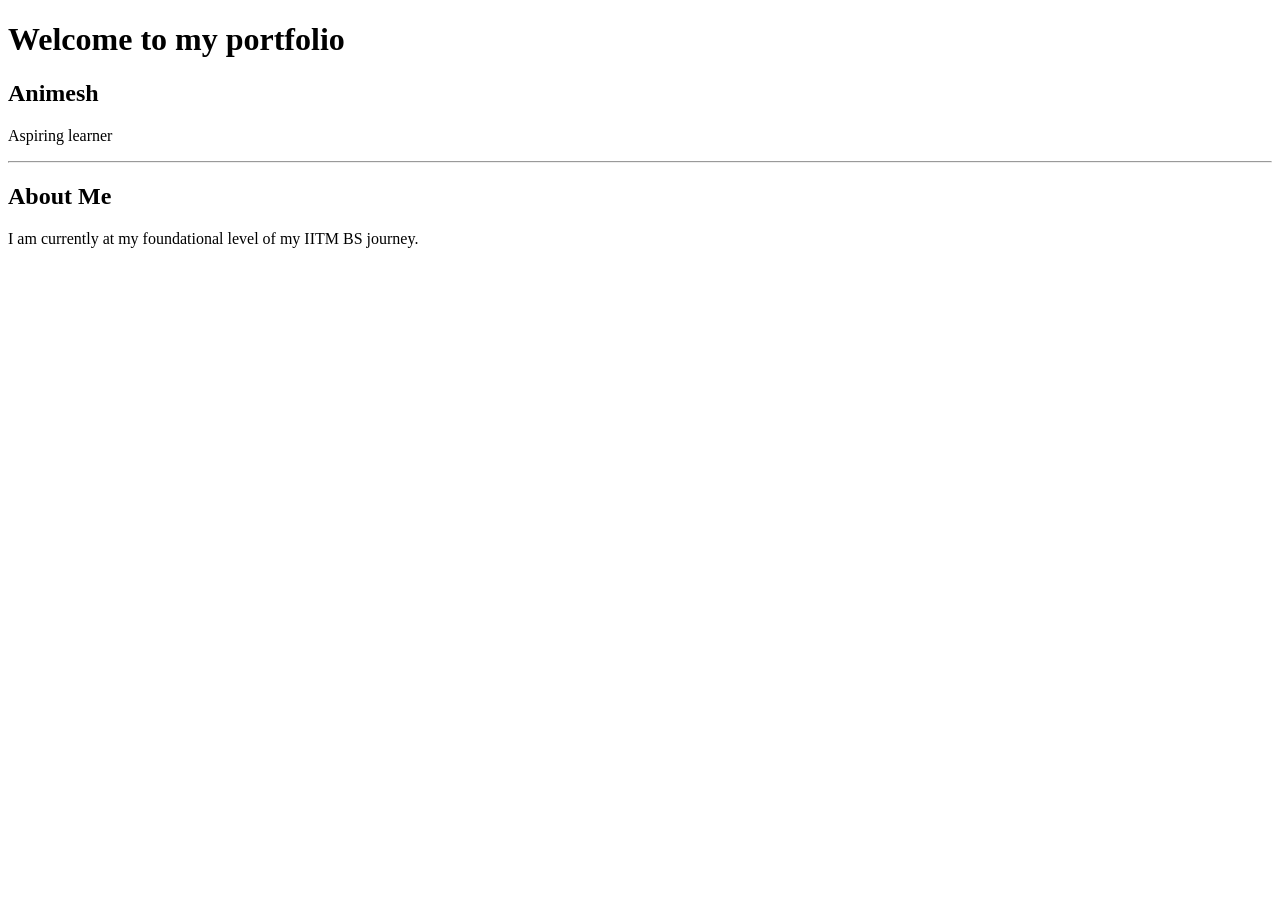
==== web.html @ 1ad062ff "demo commit" ====
<!DOCTYPE html>
<html lang="en">

<head>
    <meta charset="UTF-8">
    <meta name="viewport" content="width=device-width, initial-scale=1.0">
    <title>My Portfolio</title>
</head>

<body>
    <H1>Welcome to my portfolio</H1>
    <h2>Animesh</h2>
    <p>Aspiring learner</p>

    <hr>

    <h2>About Me</h2>
    <p>I am currently at my foundational level of my IITM BS journey.</p>



</body>

</html>
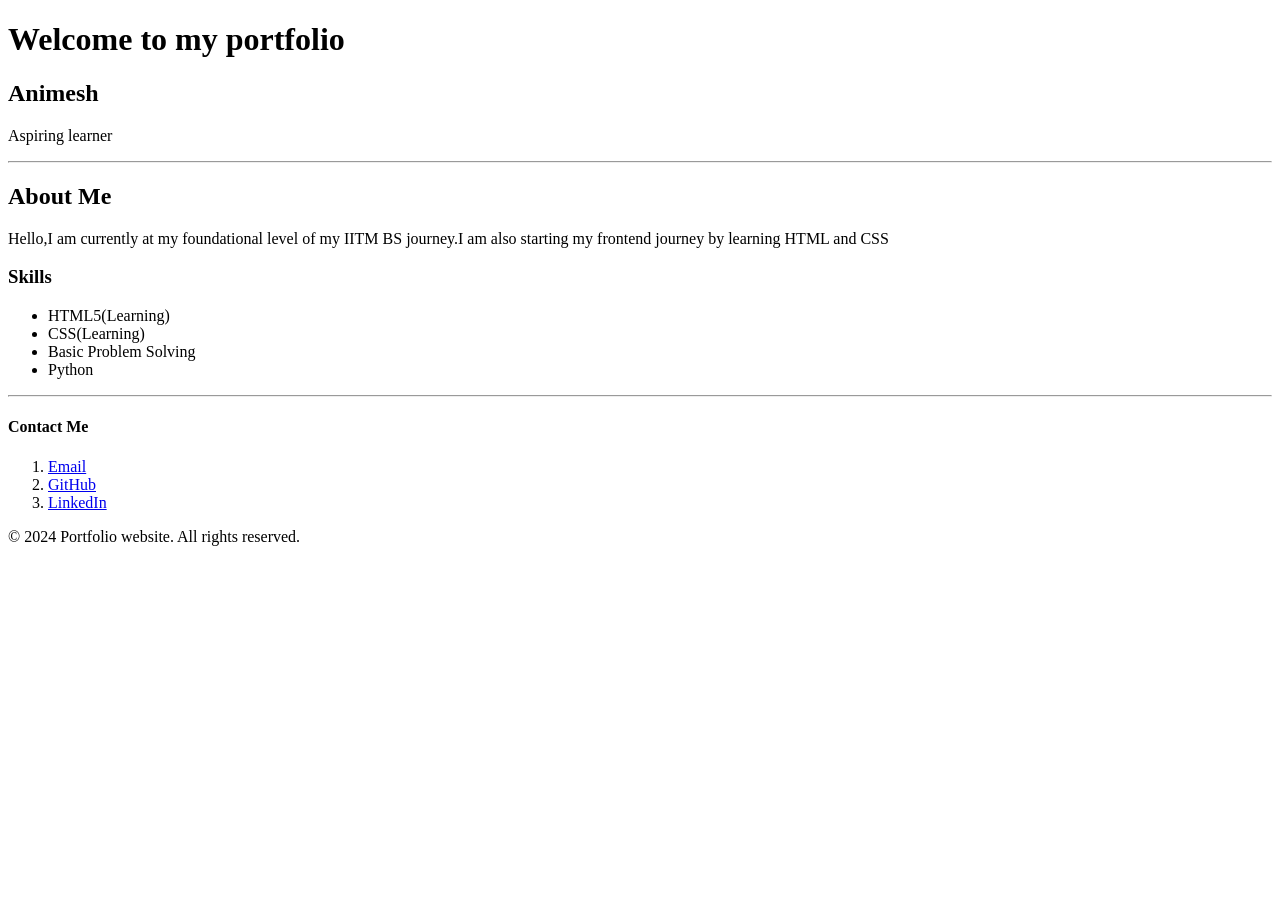
==== commit 3c3379d1: "added contact me" ====
--- a/web.html
+++ b/web.html
@@ -15,7 +15,29 @@
     <hr>
 
     <h2>About Me</h2>
-    <p>I am currently at my foundational level of my IITM BS journey.</p>
+    <p>Hello,I am currently at my foundational level of my IITM BS journey.I am also starting my frontend journey by
+        learning
+        HTML and CSS</p>
+
+    <h3>Skills</h3>
+    <ul>
+        <li>HTML5(Learning)</li>
+        <li>CSS(Learning)</li>
+        <li>Basic Problem Solving</li>
+        <li>Python</li>
+    </ul>
+    <hr>
+    <h4>Contact Me</h4>
+    <ol>
+        <li> <a href="dasanimesh2008@gmail.com">Email</a></li>
+        <li> <a href="https://github.com/animesh0-collab">GitHub</a></li>
+        <li> <a href="https://www.linkedin.com/in/animesh-das-3410b12b7/?isSelfProfile=true">LinkedIn</a></li>
+    </ol>
+    <footer>
+        <p>© 2024 Portfolio website. All rights reserved.</p>
+    </footer>
+
+
 
 
 
